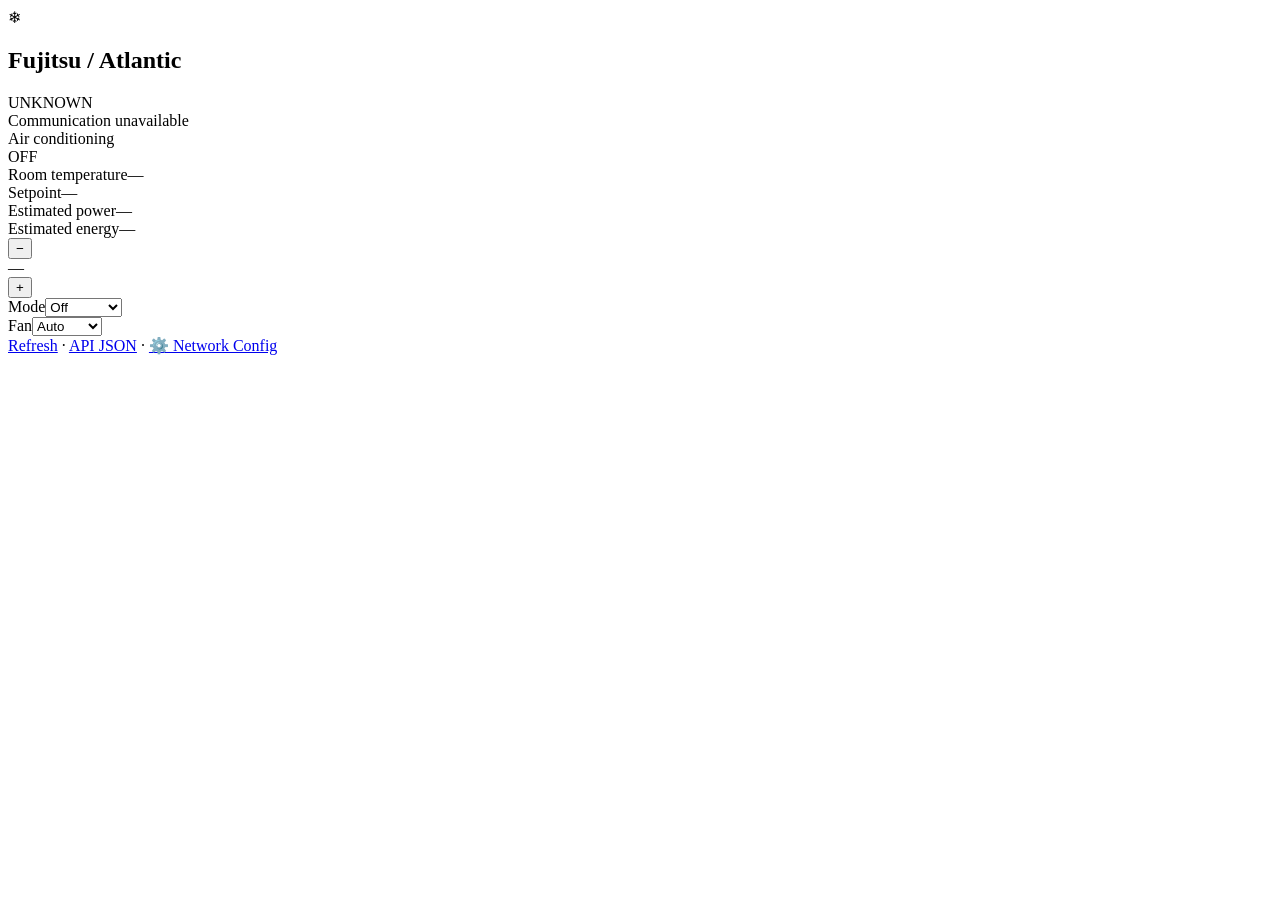
==== data/index.html @ 13731d03 "Add platformio.ini, OTA and some status pages # Conflicts: #	fw/esp32.bin #	fw/esp32c3.bin #	fw/esp3" ====
<!doctype html>
<html lang="en">
<head>
    <meta charset="utf-8">
    <meta name="viewport" content="width=device-width,initial-scale=1">
    <title>Fujitsu / Atlantic</title>
    <link rel="stylesheet" href="/style.css">
</head>
<body>
<main class="container">
    <section class="card">
        <header class="header">
            <div class="brand">
                <div class="brand-icon">❄</div>
                <div><h1>Fujitsu / Atlantic</h1>
                    <div id="subtitle" class="subtitle">UNKNOWN</div>
                </div>
            </div>
            <div id="connection" class="badge off"><span class="dot"></span>Communication unavailable</div>
        </header>
        <div class="main-status">
            <div class="power-title">Air conditioning</div>
            <div id="powerBadge" class="badge off">OFF</div>
        </div>
        <div class="info-grid">
            <div class="info-item"><span class="label">Room temperature</span><span id="room" class="value big">—</span></div>
            <div class="info-item"><span class="label">Setpoint</span><span id="target" class="value big">—</span></div>
            <div class="info-item"><span class="label">Estimated power</span><span id="powerW" class="value">—</span></div>
            <div class="info-item"><span class="label">Estimated energy</span><span id="energyKwh" class="value">—</span></div>
        </div>
        <div class="controls">
            <div class="control-row">
                <button class="btn btn-light temp-btn" data-cmd="TEMP_DOWN">−</button>
                <div id="tempControl" class="temp-value">—</div>
                <button class="btn btn-light temp-btn" data-cmd="TEMP_UP">+</button>
            </div>
            <div class="grid2">
                <div><label class="label">Mode</label><select id="modeSelect" class="select">
                    <option value="off">Off</option>
                    <option value="auto">Auto</option>
                    <option value="cool">Cool</option>
                    <option value="dry">Dry</option>
                    <option value="fan_only">Fan Only</option>
                    <option value="heat">Heat</option>
                </select></div>
                <div><label class="label">Fan</label><select id="fanSelect" class="select">
                    <option value="auto">Auto</option>
                    <option value="quiet">Quiet</option>
                    <option value="low">Low</option>
                    <option value="medium">Medium</option>
                    <option value="high">High</option>
                </select></div>
            </div>
        </div>
    </section>
    <section class="card">
        <div class="links"><a href="/">Refresh</a> · <a href="/api/status">API JSON</a> · <a href="/config">⚙️ Network
            Config</a></div>
    </section>
</main>
<script src="/app.js"></script>
</body>
</html>
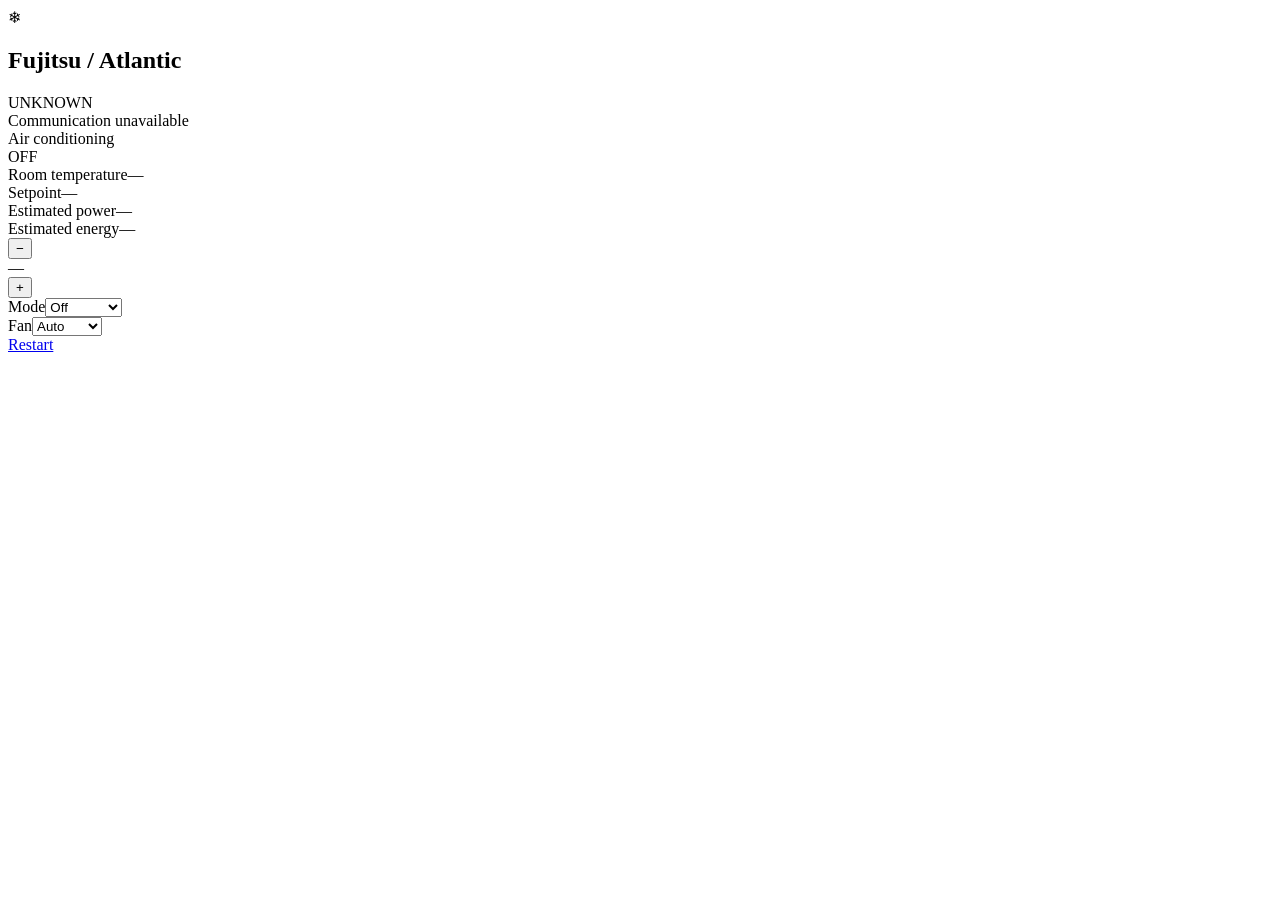
==== commit 13e2a4b3: "Add platformio.ini, OTA and some status pages" ====
--- a/data/index.html
+++ b/data/index.html
@@ -54,8 +54,7 @@
         </div>
     </section>
     <section class="card">
-        <div class="links"><a href="/">Refresh</a> · <a href="/api/status">API JSON</a> · <a href="/config">⚙️ Network
-            Config</a></div>
+        <div class="links"><a href="/restart">Restart</a></div>
     </section>
 </main>
 <script src="/app.js"></script>
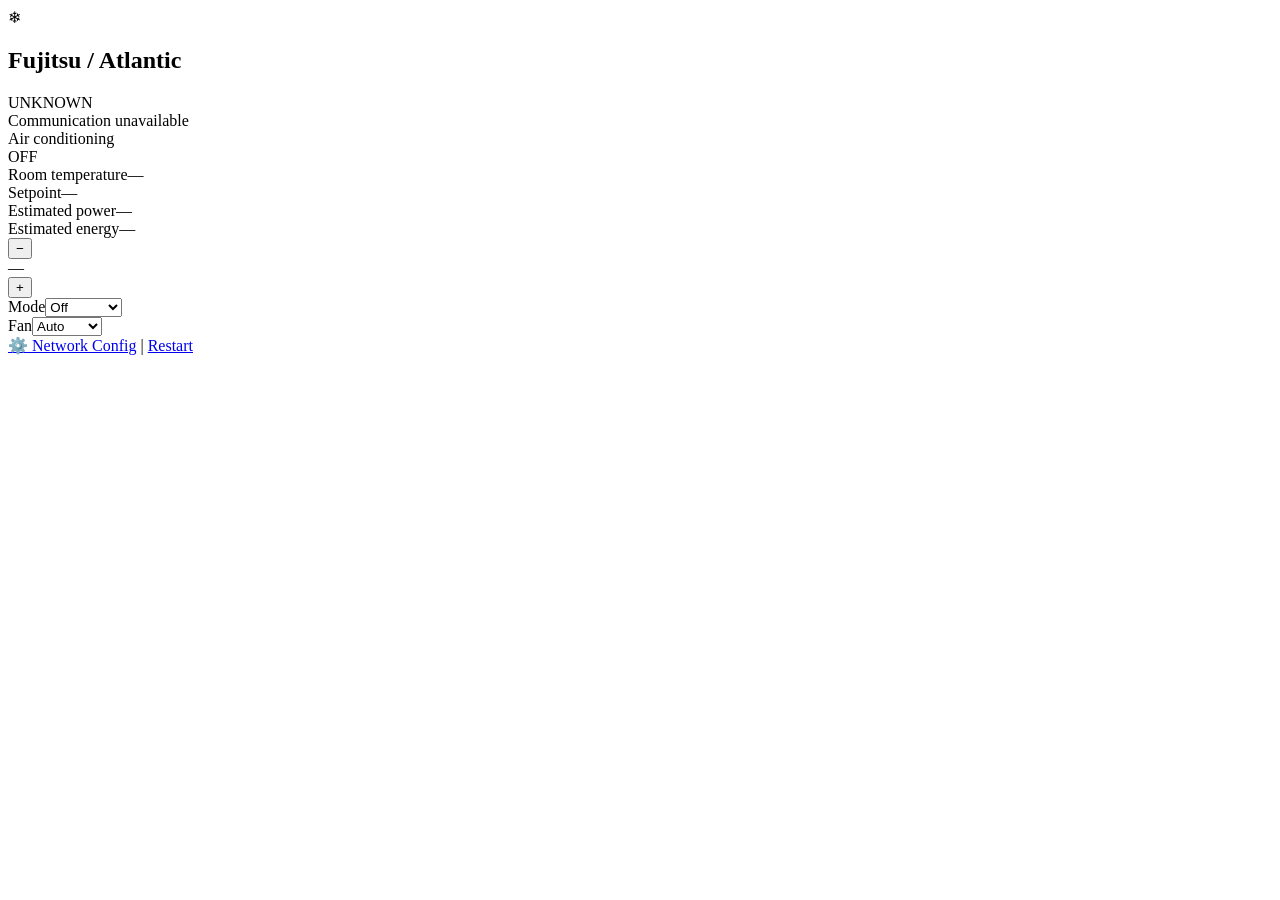
==== commit 293c4629: "Add platformio.ini, OTA and some status pages" ====
--- a/data/index.html
+++ b/data/index.html
@@ -54,7 +54,7 @@
         </div>
     </section>
     <section class="card">
-        <div class="links"><a href="/restart">Restart</a></div>
+        <div class="links"><a href="/config">⚙️ Network Config</a> | <a href="/restart">Restart</a></div>
     </section>
 </main>
 <script src="/app.js"></script>
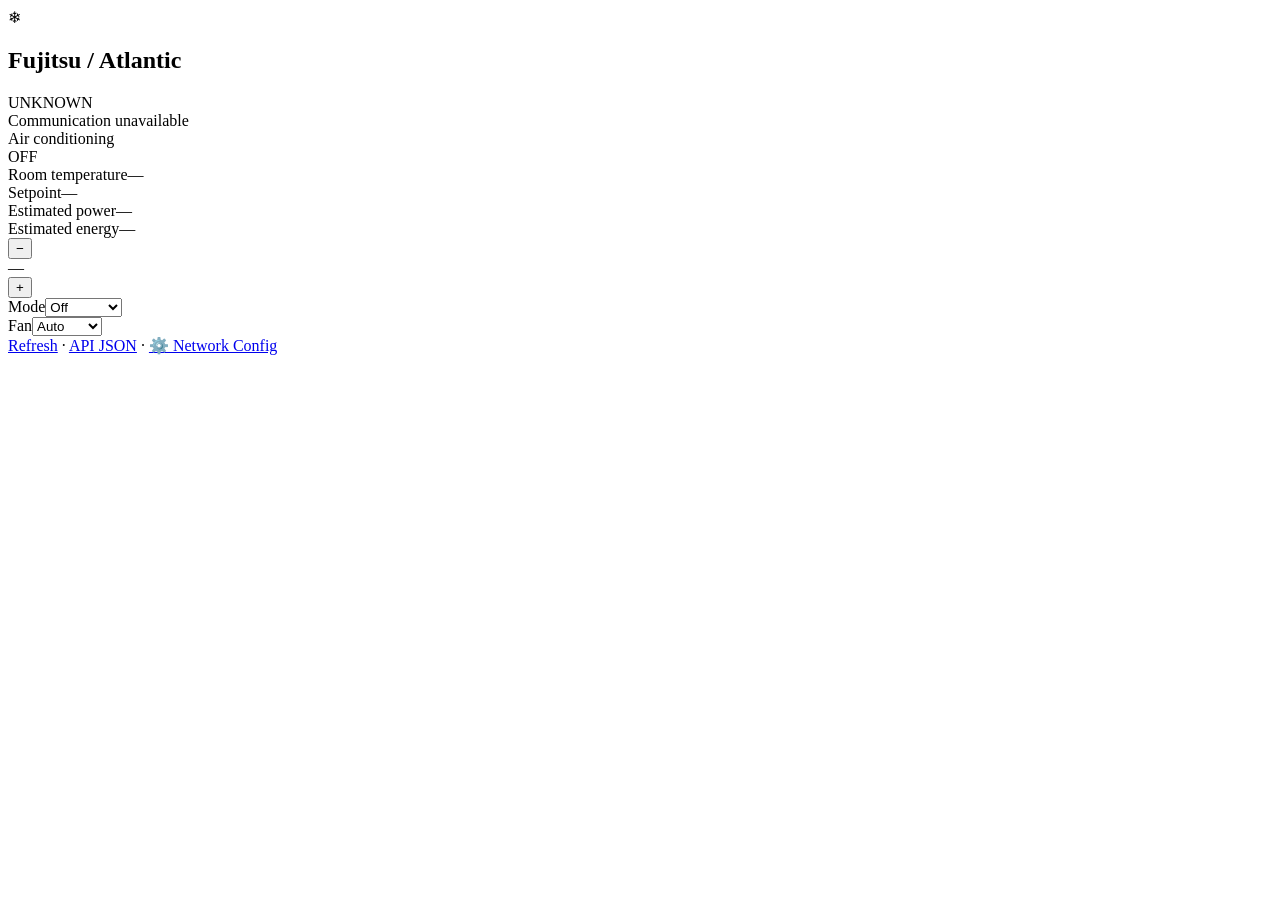
==== commit 8e23395c: "Add platformio.ini, OTA and some status pages" ====
--- a/data/index.html
+++ b/data/index.html
@@ -54,7 +54,8 @@
         </div>
     </section>
     <section class="card">
-        <div class="links"><a href="/config">⚙️ Network Config</a> | <a href="/restart">Restart</a></div>
+        <div class="links"><a href="/">Refresh</a> · <a href="/api/status">API JSON</a> · <a href="/config">⚙️ Network
+            Config</a></div>
     </section>
 </main>
 <script src="/app.js"></script>
